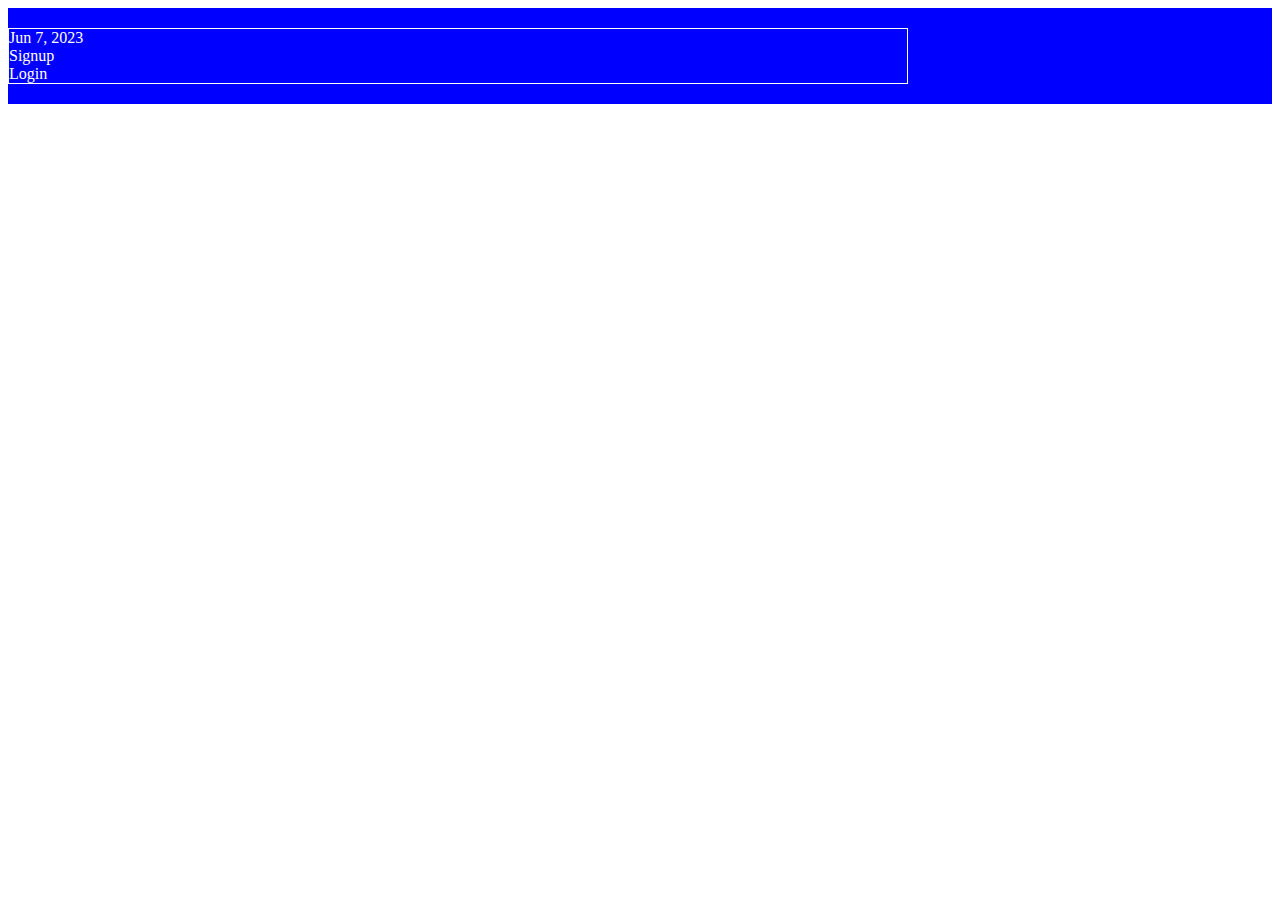
==== flex.html @ 0fa102db "Learning FlexBox. Added some starter code." ====
<!DOCTYPE html>
<html>
    <head>
        <title> Just Flexing</title>
        <link rel="stylesheet" href="style.css">
    </head>
    <body>
        <div class="nav-bar">
            <div class="nav">
            <div class="date">Jun 7, 2023</div>
            <div class="signup">Signup</div>
            <div class="login">Login</div>
            </div>
        </div>
    </body>
</html>
---- style.css ----
*{
    box-sizing: border-box;
}
.nav-bar{
    color : #fff;
    background-color: blue;
    padding: 20px 0px;
}

.nav{
    border: 1px solid #fff;
    width : 900px;
}
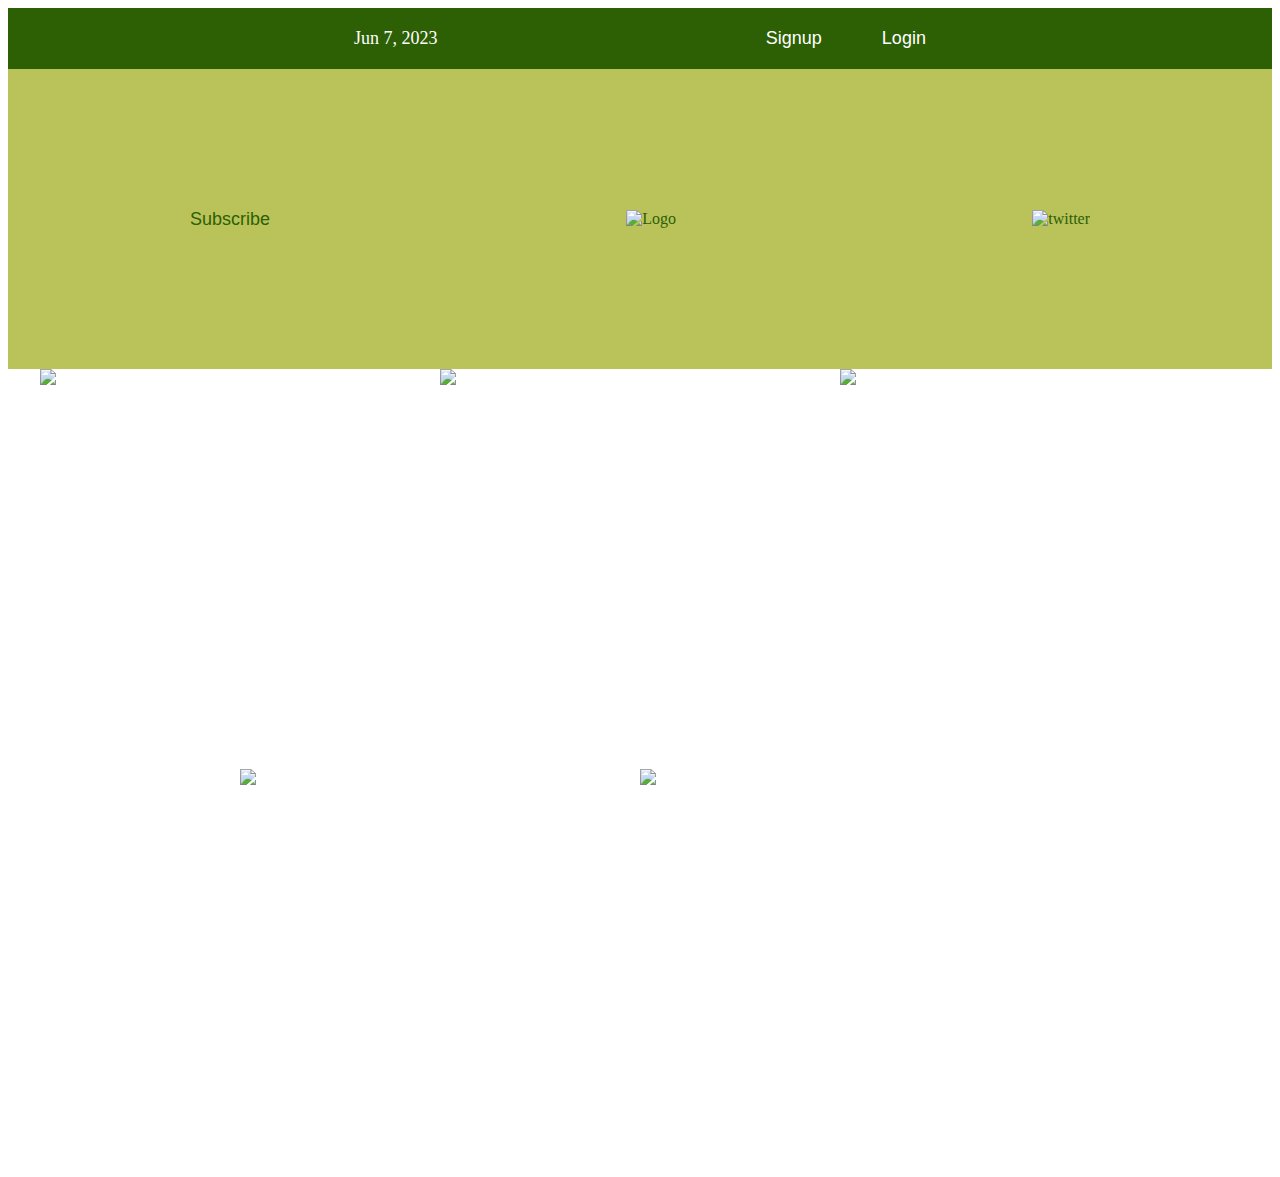
==== commit 267dfb74: "Added some flexing... :) Played with flexbox using a simple web page" ====
--- a/flex.html
+++ b/flex.html
@@ -8,8 +8,38 @@
         <div class="nav-bar">
             <div class="nav">
             <div class="date">Jun 7, 2023</div>
+            <div class="links">
             <div class="signup">Signup</div>
             <div class="login">Login</div>
+            </div>
+            </div>
+        </div>
+
+        <div class="header-container">
+            <div class="header">
+                <div class="subscribe"> Subscribe </div>
+                <div class="logo"> <img alt="Logo" src="images/awesome-logo.svg"/></div>
+                <div class="socials"> <img alt="twitter" src="images/social-icons.svg"/> </div>
+            </div>
+        </div>
+
+        <div class="photo-grid-container">
+            <div class="photo-grid">
+                <div class="photo-grid-item">
+                    <img src="images/one.svg"/>
+                </div>
+                <div class="photo-grid-item">
+                    <img src="images/two.svg"/>
+                </div>
+                <div class="photo-grid-item">
+                    <img src="images/three.svg"/>
+                </div>
+                <div class="photo-grid-item">
+                    <img src="images/four.svg"/>
+                </div>
+                <div class="photo-grid-item">
+                    <img src="images/five.svg"/>
+                </div>
             </div>
         </div>
     </body>
--- a/style.css
+++ b/style.css
@@ -2,12 +2,74 @@
     box-sizing: border-box;
 }
 .nav-bar{
-    color : #fff;
-    background-color: blue;
-    padding: 20px 0px;
+    color: #fff;
+    background-color: #2d6005;
+    padding: 20px 0;
+    display:  flex;
+    justify-content :center;
 }
 
 .nav{
-    border: 1px solid #fff;
     width : 900px;
+    display: flex;
+    justify-content: space-around;
+    font-size: large;
+}
+
+.links{ 
+    font-family: 'Gill Sans', 'Gill Sans MT', Calibri, 'Trebuchet MS', sans-serif;
+    display: flex;
+    justify-content : flex-end;
+}
+
+.login{
+    margin-left: 20px;
+    padding-left: 40px;
+}
+
+.header-container{
+    color : #2d6005;
+    background-color:  #bac35a;
+    display: flex;
+    justify-content: center;
+}
+
+.header{
+    width: 900px;
+    height : 300px;
+    display: flex;
+    justify-content: space-between;   
+    align-items: center;  
+}
+
+.subscribe{
+    font-size: large;
+    font-weight: 200;
+    font-family: Verdana, Geneva, Tahoma, sans-serif;
+}
+
+.photo-grid-container{
+    display: flex;
+    justify-content: center;
+}
+
+.photo-grid{
+    display: flex;
+    justify-content : center;
+    width: 1200px;
+    flex-wrap: wrap;
+}
+
+.photo-grid-item{
+    display: flex;
+    justify-content: left;
+    font-size: 20px;
+    font-family: 'Gill Sans', 'Gill Sans MT', Calibri, 'Trebuchet MS', sans-serif;
+    height: 400px;
+    width : 400px;
+    /* border : 1px solid white; */
+}
+
+.text{
+    padding: 80px 0 ;
 }